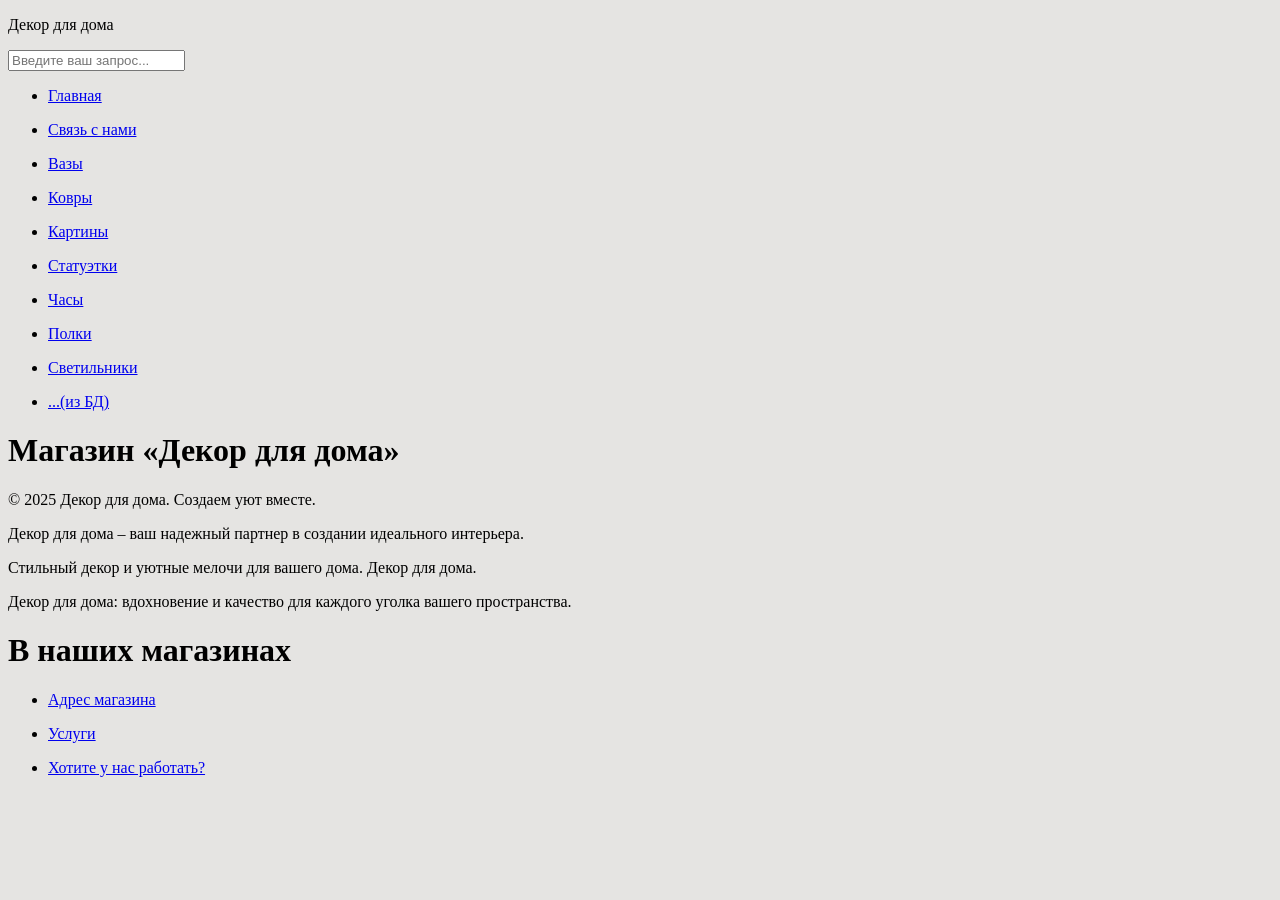
==== index.html @ 3ed873a5 "Start" ====
<!DOCTYPE html>
<html lang="en">
<head>
    <meta charset="UTF-8">
    <meta name="viewport" content="width=device-width, initial-scale=1.0">
    <title>Главная</title>
    <link rel="stylesheet" href="css/style.css">
</head>

<body style="background-color: #e5e4e2">
    <div class="header">
        <div class="log">
            <p>Декор для дома</p>
        </div> <!--log-->

        <div class="search">
            <input type="search_text" name="search_tovar" id="search" placeholder="Введите ваш запрос...">

        </div> <!-- search_text -->
        <div class="menu">
            <ul class="menu_name">
            <li><a href="index.html">
                <p>Главная</p>
            </a></li>

            <li><a href="connection.html">
                <p>Связь с нами</p>
            </a></li>
            
        </div>

    </div> <!-- header -->

    <div class="catalog">
        <ul class="catalog_menu">
            <li><a href="#">
                <p>Вазы</p>
            </a></li>

            <li><a href="#">
                <p>Ковры</p>
            </a></li>

            <li><a href="#">
                <p>Картины</p>
            </a></li>

            <li><a href="#">
                <p>Статуэтки</p>
            </a></li>

            <li><a href="#">
                <p>Часы</p>
            </a></li>

            <li><a href="#">
                <p>Полки</p>
            </a></li>

            <li><a href="#">
                <p>Светильники</p>
            </a></li>

            <li><a href="#">
                <p>...(из БД)</p>
            </a></li>
        </ul>

        </div> <!--catalog-->

        <div class="content">
            <div class="cards">
                
                <div class="card">
                    <!-- Карточка для товара -->
                </div>

                <div class="card">
                    <!-- Карточка для товара -->
                </div>

                <div class="card">
                    <!-- Карточка для товара -->
                </div>

                <div class="card">
                    <!-- Карточка для товара -->
                </div>

                <div class="card">
                    <!-- Карточка для товара -->
                </div>

             </div> <!-- cards -->

        </div> <!-- content -->

        <div class="footer">
             <div class="block_1">
                <h1>Магазин «Декор для дома»</h1>
                <p>© 2025 Декор для дома. Создаем уют вместе.</p>
                <p>Декор для дома – ваш надежный партнер в создании идеального интерьера.</p>
                <p>Стильный декор и уютные мелочи для вашего дома. Декор для дома.</p>
                <p>Декор для дома: вдохновение и качество для каждого уголка вашего пространства.</p>   
             </div> <!-- block_1 -->

             <div class="block_2">
                <h1>В наших магазинах</h1>

                <ul class="info">
                    <li><a href="https://yandex.ru/maps/47/nizhny-novgorod/house/prospekt_gagarina_91/YEoYfwFgTkcHQFtsfX51cHpgYA==/?ll=43.960721%2C56.241634&z=16">
                        <p>Адрес магазина</p>
                    </a></li>
    
                    <li><a href="#">
                        <p>Услуги</p>
                    </a></li>

                    <li><a href="#">
                        <p>Хотите у нас работать?</p> <!-- Требование к работе и оставить заяву на рассмотрение-->
                    </a></li>
                </ul> <!--- info --->
                
             </div> <!-- block_2 -->

        </div> <!-- footer -->
    <script src="js/script.js"></script>
</body>
</html>
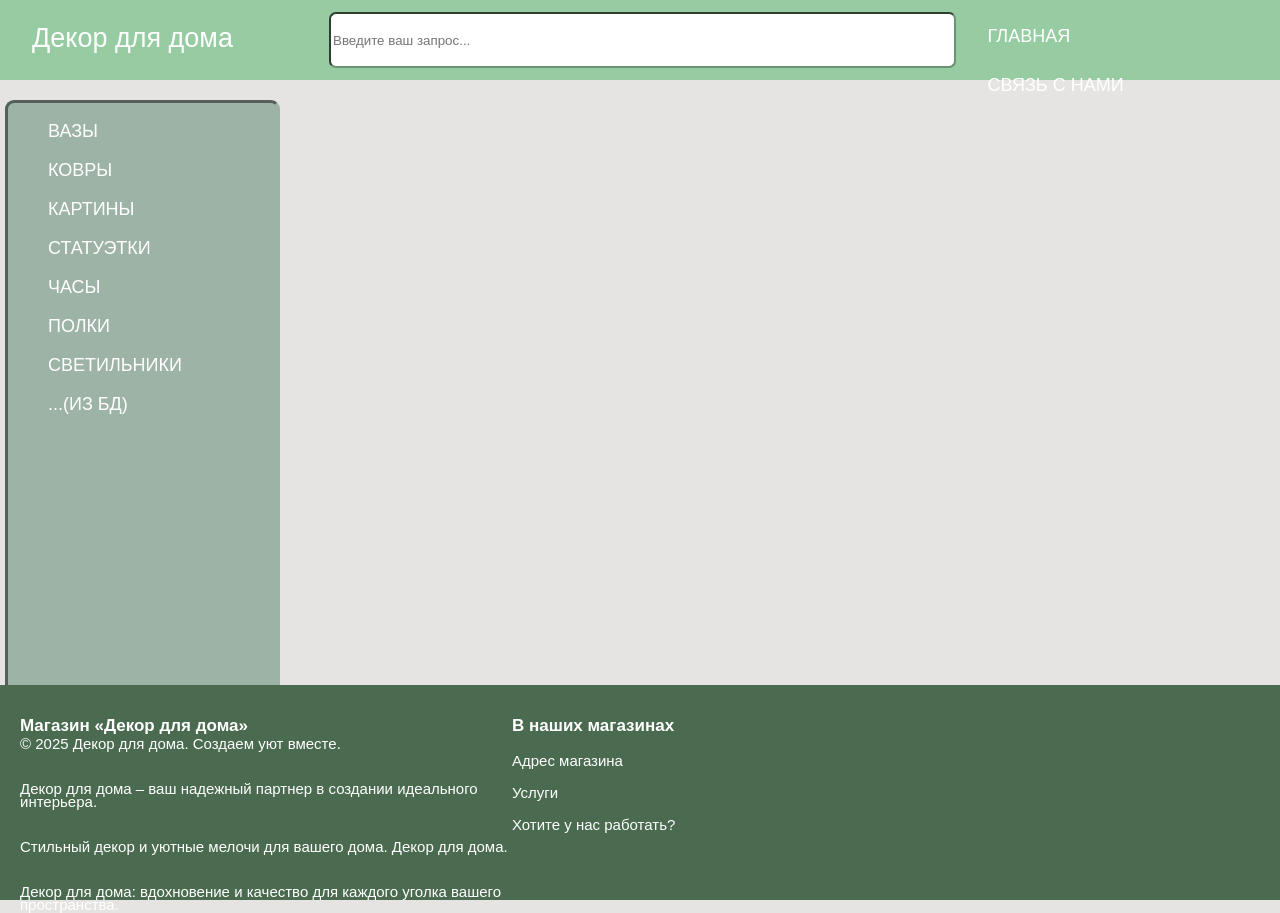
==== commit 0ef14e40: "Start" ====
--- a/index.html
+++ b/index.html
@@ -116,7 +116,7 @@
                         <p>Услуги</p>
                     </a></li>
 
-                    <li><a href="#">
+                    <li><a href="work.html">
                         <p>Хотите у нас работать?</p> <!-- Требование к работе и оставить заяву на рассмотрение-->
                     </a></li>
                 </ul> <!--- info --->
--- a/css/style.css
+++ b/css/style.css
@@ -0,0 +1,306 @@
+/* @font-face {
+  font-family: 'MTSans'; 
+  src: url('../fonts/MTSans-LightCondensed.ttf'); 
+  font-weight: normal;
+  font-style: normal;
+} */
+
+/*---HEADER---*/
+
+.header {
+    width: 100%;
+    height: 80px;
+    background-color: #97cca2;
+    position: fixed;
+    top: 0;
+    left: 0;
+    float: left;
+}
+
+/*---LOG---*/
+
+.log {
+    width: 14%;
+    height: 80px;
+    /* background-color: darkgrey; */
+    float: left;
+}
+
+.log p {
+    font-size: 27px;
+    color: white;
+    position: absolute;
+    left: 32px;
+    top: -4px;
+    font-family: Arial, Helvetica, sans-serif;
+}
+
+/*---SEARCH---*/
+
+.search {
+    width: 53%;
+    height: 80px;
+    float: left;
+}
+
+input[type="search_text"] {
+    width: 49%;
+    height: 56px;
+    border-color: #6c9274;
+    border-radius: 7px  ;
+    outline: none;
+    position: absolute;
+    left: 329px;
+    top: 12px;
+    box-sizing: border-box;
+    float: left;
+}
+
+/*---MENU---*/
+
+.menu {
+    float: left;
+    width: 33%;
+    height: 80px;
+}
+
+.menu_name {
+     list-style: none;
+}
+
+.menu_name li {
+	float: left;
+    margin-left: 99px;
+    margin-top: -8px;
+}
+
+.menu_name li a {
+    text-decoration: none;
+    
+}
+
+.menu_name li a p{
+    font-family: Arial, Helvetica, sans-serif;
+    font-size: 18px;
+    text-transform: uppercase;
+    color: white
+}
+
+/*---CATALOG---*/
+
+.catalog {
+    width: 21%;
+    height: 74%;
+    float: left;
+    background-color:  #9DB3A6;
+    position: absolute;
+    top: 100px;
+    left: 5px;
+    border-radius: 9px;
+    border-style: inset;
+    border-color: #9DB3A6; 
+}
+
+
+.catalog_menu li a {
+    text-decoration: none;
+}
+
+.catalog_menu li a p{
+    font-family: Arial, Helvetica, sans-serif;
+    font-size: 18px;
+    text-transform: uppercase;
+color: white
+
+}
+
+.catalog_menu{
+    list-style-type: none;
+}
+
+/*---CONTENT---*/
+
+.content{
+    position: absolute;
+    width: 79%;
+    height: 400px;
+    float: left;
+}
+
+/*---CARDS---*/
+
+.card{
+    display: flex;
+    background-color: #4a6b50;
+}
+
+/*---FOOTER---*/
+
+.footer {
+  position: absolute;
+  bottom: 0;
+  left: 0;
+  right: 0;
+  background-color: #4a6b50;
+  color: white;
+  width: 100%;
+  height: 175px;
+  z-index: 10;
+  padding: 20px 0
+}
+
+.block_1{
+    width: 40%;
+    float: left;
+    height: 150px;
+}
+
+.block_2{
+    width: 60%;
+    float: left;
+    height: 150px;
+}
+
+.block_1 h1{
+    position: absolute;
+    font-size: 17px;
+    left: 20px;
+    font-family: Arial, Helvetica, sans-serif;
+}
+
+.block_1 p {
+    /* margin-top: -26px; */
+    /* top: 10px; */
+    font-family: Arial, Helvetica, sans-serif;
+    font-size: 15px;
+    padding-top: 17px;
+    padding-left: 20px;
+    line-height: 13px; /*Интервал между текстом*/
+}
+
+.block_2 h1{
+    font-size: 17px;
+    font-family: Arial, Helvetica, sans-serif;
+}
+
+.info {
+    list-style: none;
+    margin-left: -40px;
+}
+
+.info li a {
+    text-decoration: none;
+}
+
+.info li a p{
+    font-family: Arial, Helvetica, sans-serif;
+    font-size: 15px;
+    color: white;
+}
+
+
+@media (min-width: 1400px) and (max-width: 1500px) {
+    .menu_name li {
+        float: left;
+        margin-left: 99px;
+        margin-top: -8px;
+    }
+}
+
+@media (min-width: 1200px) and (max-width: 1400px) {
+    .menu_name li {
+        float: left;
+        margin-left: 90px;
+        margin-top: -8px;
+    }
+}
+
+/*---CONNECTION.HTML---*/
+
+.cont_name{
+    position: absolute;
+    top: 63px;
+    float: left;
+}
+
+.cont_name h1{
+    font-family: Arial, Helvetica, sans-serif;
+}
+
+.contact {
+    width: 560px;
+    height: 440px;
+    background-color: white;
+    position: absolute;
+    border-radius: 9px;
+    top: 139px;
+    float: left;
+    border-style: inset;
+    border-color: #9DB3A6;
+    
+}
+
+.contact p{
+    font-family: Arial, Helvetica, sans-serif;
+    font-size: 18px;
+    /* position: absolute; */
+    /* left: 20px; */
+    /* margin-top: 5px; */
+    margin: 10px;
+
+}
+
+.contact h1{
+    font-family: Arial, Helvetica, sans-serif;
+    font-size: 20px;
+    margin: 10px; 
+}
+
+
+/*---WORK.HTML---*/
+
+.form_text{
+    margin-top: 110px;
+    margin-left: 800px;
+    font-family: Arial, Helvetica, sans-serif;
+    font-size: 25px;
+    text-transform: uppercase;
+}
+
+.forms {
+    width: 650px;
+    height: 450px;
+    margin-top: 7px;
+    margin-left: 600px;
+    border: 3px solid #6c9274;
+    border-radius: 8px;
+    display: flex;
+    flex-direction: column;
+}
+
+input[type="text"] {
+    width: 400px;
+    height: 30px ;
+    margin-left: 130px;
+    border-radius: 8px;
+    margin-top: 20px;
+}
+
+button[type="submit"] {
+    width: 400px;
+    height: 40px ;
+    margin-left: 130px;
+    border-radius: 8px;
+    margin-top: 15px;
+    transition: 0.5s;
+}
+
+button[type="submit"]:hover {
+    width: 400px;
+    height: 40px ;
+    margin-left: 130px;
+    border-radius: 8px;
+    margin-top: 20px;
+    transform: scale(1.05);
+    border: 2px solid #6c9274;
+}
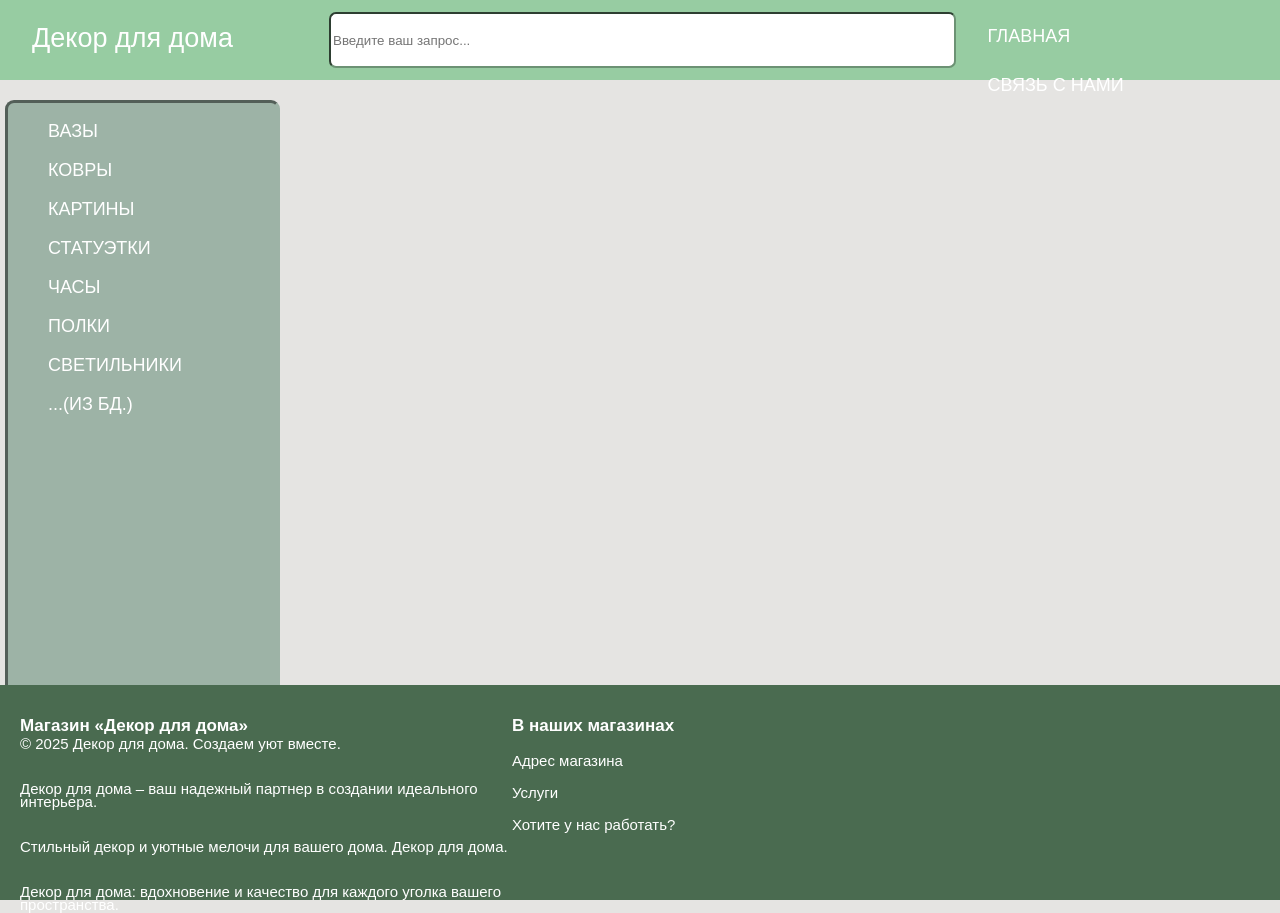
==== commit f5adc932: "Start" ====
--- a/index.html
+++ b/index.html
@@ -62,7 +62,7 @@
             </a></li>
 
             <li><a href="#">
-                <p>...(из БД)</p>
+                <p>...(из БД.)</p>
             </a></li>
         </ul>
 
--- a/css/style.css
+++ b/css/style.css
@@ -15,6 +15,7 @@
     top: 0;
     left: 0;
     float: left;
+    z-index: 10; 
 }
 
 /*---LOG---*/
@@ -304,3 +305,25 @@
     transform: scale(1.05);
     border: 2px solid #6c9274;
 }
+
+/*Проверка данных*/
+#status {
+    margin-top: 15px;
+    padding: 10px;
+    border-radius: 5px;
+    color: white;
+    font-weight: bold;
+}
+
+#status.success {
+    background-color: #28a745; 
+}
+
+
+#status.error {
+    background-color: #dc3545; 
+}
+
+.hidden {
+    display: none;
+}
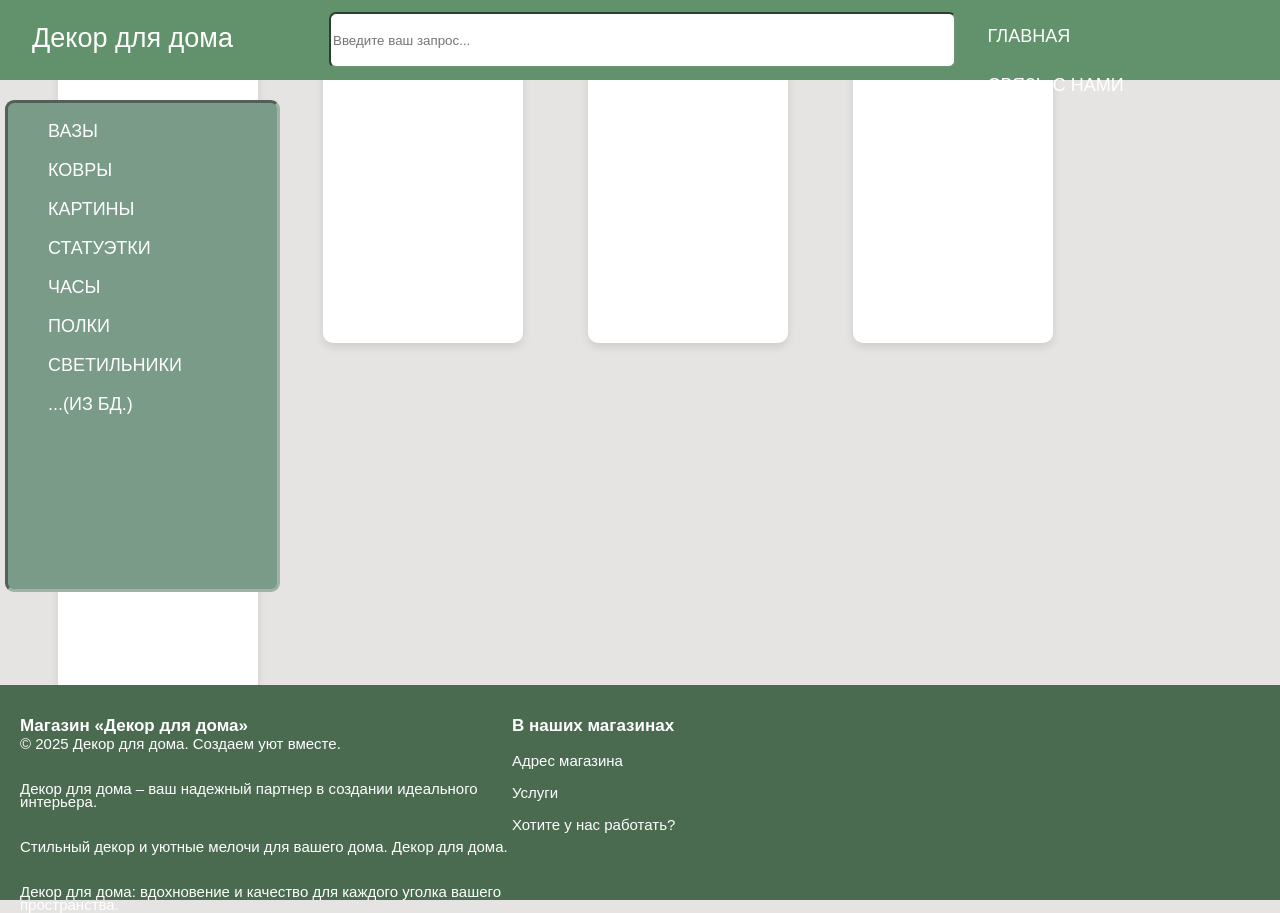
==== commit 7f71b7b5: "Finish" ====
--- a/index.html
+++ b/index.html
@@ -68,9 +68,7 @@
 
         </div> <!--catalog-->
 
-        <div class="content">
-            <div class="cards">
-                
+        
                 <div class="card">
                     <!-- Карточка для товара -->
                 </div>
@@ -91,9 +89,7 @@
                     <!-- Карточка для товара -->
                 </div>
 
-             </div> <!-- cards -->
 
-        </div> <!-- content -->
 
         <div class="footer">
              <div class="block_1">
@@ -112,7 +108,7 @@
                         <p>Адрес магазина</p>
                     </a></li>
     
-                    <li><a href="#">
+                    <li><a href="services.html">
                         <p>Услуги</p>
                     </a></li>
 
--- a/css/style.css
+++ b/css/style.css
@@ -10,7 +10,7 @@
 .header {
     width: 100%;
     height: 80px;
-    background-color: #97cca2;
+    background-color: #62926c;
     position: fixed;
     top: 0;
     left: 0;
@@ -91,9 +91,9 @@
 
 .catalog {
     width: 21%;
-    height: 74%;
-    float: left;
-    background-color:  #9DB3A6;
+    height: 54%;
+    float: left;
+    background-color:  #799b87;
     position: absolute;
     top: 100px;
     left: 5px;
@@ -121,18 +121,31 @@
 
 /*---CONTENT---*/
 
-.content{
+.content {
     position: absolute;
     width: 79%;
     height: 400px;
     float: left;
+    left: 500px;
+    top: 100px;
 }
 
 /*---CARDS---*/
 
-.card{
+.card {
+    width: 200px;
+    height: 320px;
+    background-color: #ffffff;
+    border-radius: 10px;
+    box-shadow: 0 4px 8px rgba(0,0,0,0.1);
+    margin: 15px;
     display: flex;
-    background-color: #4a6b50;
+    flex-direction: column;
+    align-items: center;
+    padding: 15px;
+    float: left;
+    box-sizing: border-box;
+    margin-left: 50px;
 }
 
 /*---FOOTER---*/
@@ -146,7 +159,6 @@
   color: white;
   width: 100%;
   height: 175px;
-  z-index: 10;
   padding: 20px 0
 }
 
@@ -306,24 +318,14 @@
     border: 2px solid #6c9274;
 }
 
-/*Проверка данных*/
-#status {
-    margin-top: 15px;
-    padding: 10px;
-    border-radius: 5px;
-    color: white;
-    font-weight: bold;
-}
-
-#status.success {
-    background-color: #28a745; 
-}
-
-
-#status.error {
-    background-color: #dc3545; 
-}
-
-.hidden {
-    display: none;
-}
+
+/*---SERVICES.HTML---*/
+
+.zagolov_1 {
+    position: absolute;
+    width: 300px;
+    height: 100px;
+    float: left;
+    left: 20px;
+    top: 80px;
+}
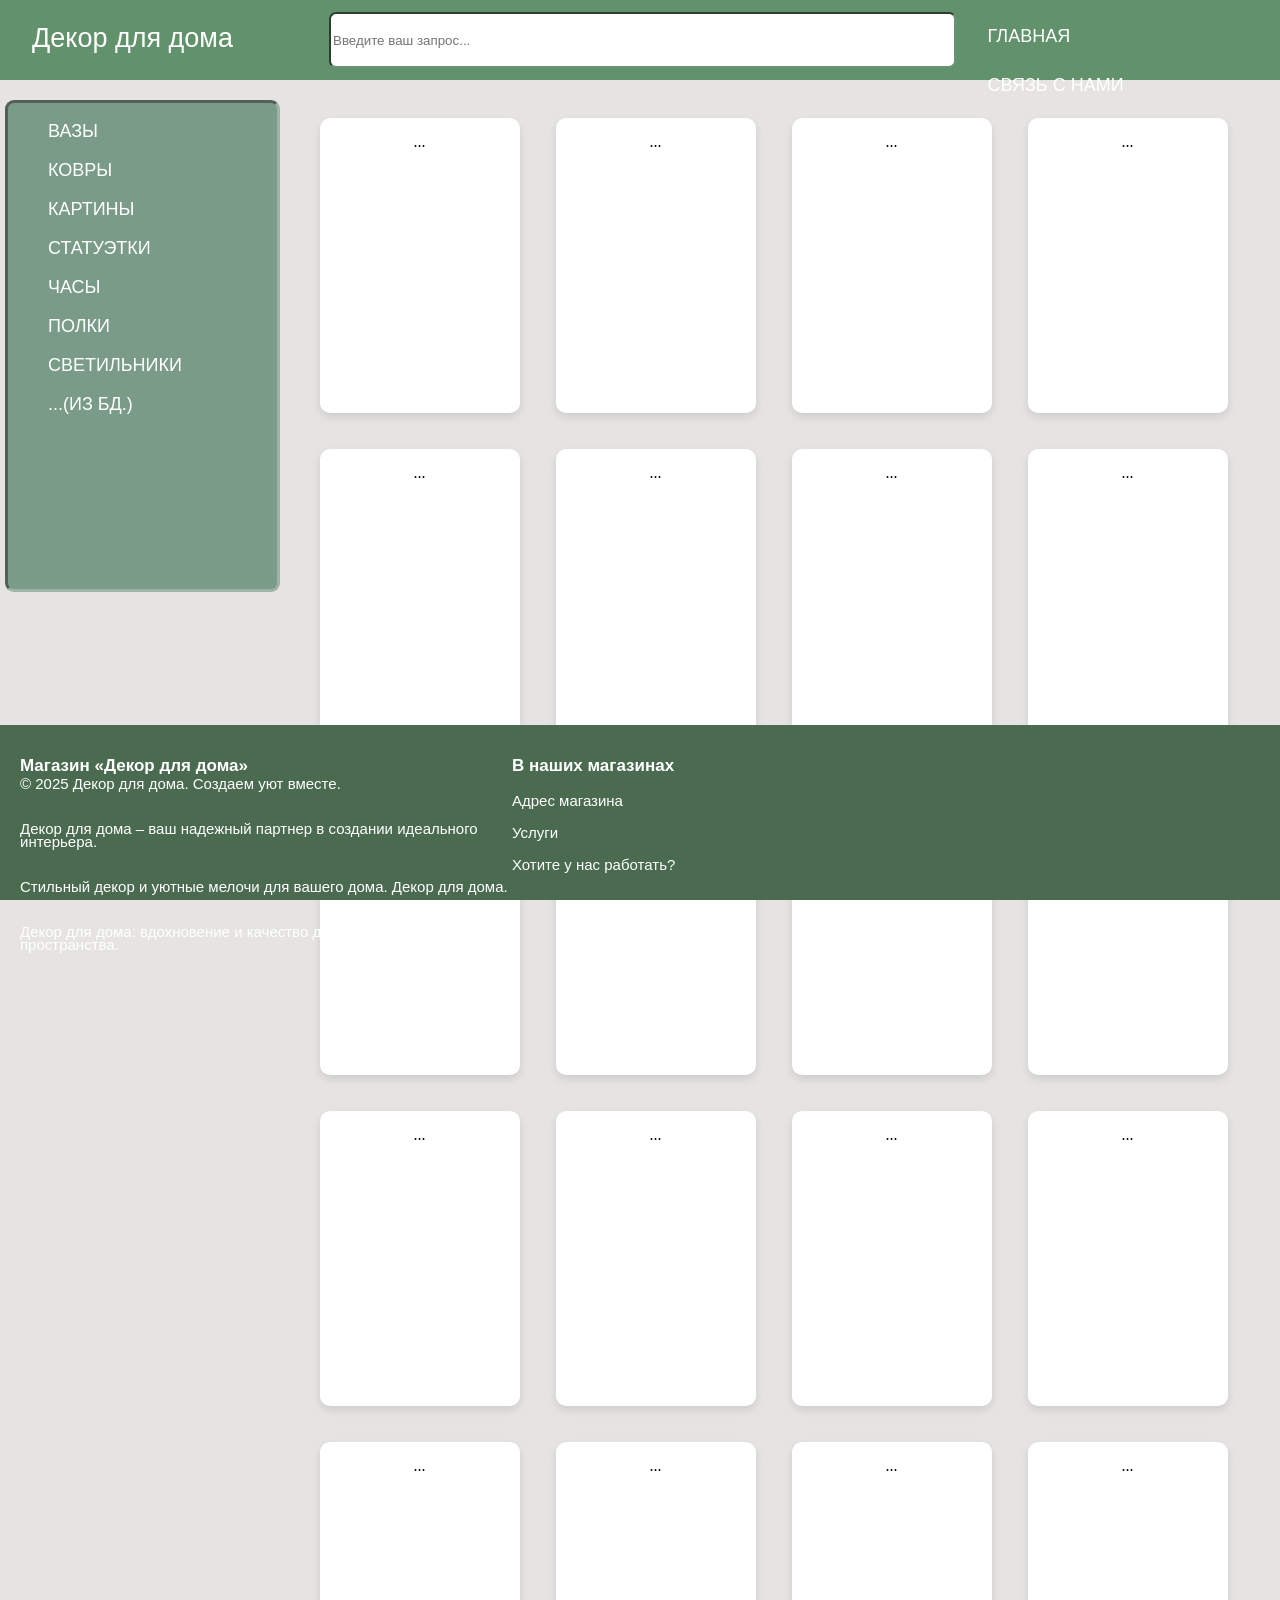
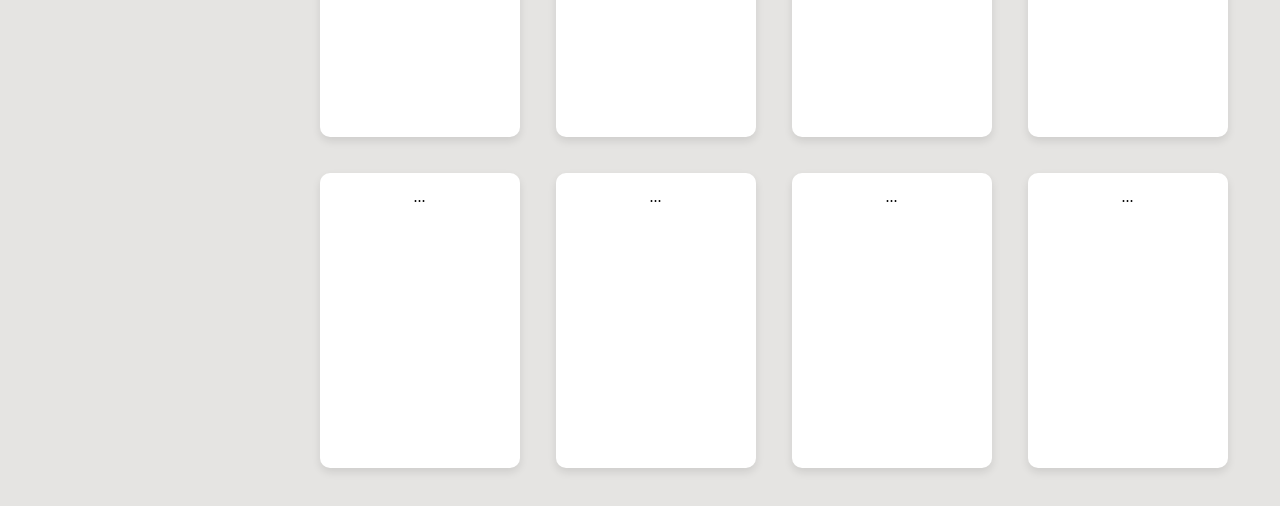
==== commit 50700852: "Создание карточек" ====
--- a/index.html
+++ b/index.html
@@ -69,25 +69,32 @@
         </div> <!--catalog-->
 
         
-                <div class="card">
-                    <!-- Карточка для товара -->
-                </div>
-
-                <div class="card">
-                    <!-- Карточка для товара -->
-                </div>
-
-                <div class="card">
-                    <!-- Карточка для товара -->
-                </div>
-
-                <div class="card">
-                    <!-- Карточка для товара -->
-                </div>
-
-                <div class="card">
-                    <!-- Карточка для товара -->
-                </div>
+        <div class="cards">
+            <div class="card">...</div>
+            <div class="card">...</div>
+            <div class="card">...</div>
+            <div class="card">...</div>
+            <div class="card">...</div>
+            <div class="card">...</div>
+            <div class="card">...</div>
+            <div class="card">...</div>
+            <div class="card">...</div>
+            <div class="card">...</div>
+            <div class="card">...</div>
+            <div class="card">...</div>
+            <div class="card">...</div>
+            <div class="card">...</div>
+            <div class="card">...</div>
+            <div class="card">...</div>
+            <div class="card">...</div>
+            <div class="card">...</div>
+            <div class="card">...</div>
+            <div class="card">...</div>
+            <div class="card">...</div>
+            <div class="card">...</div>
+            <div class="card">...</div>
+            <div class="card">...</div>
+        </div>
 
 
 
--- a/css/style.css
+++ b/css/style.css
@@ -4,6 +4,8 @@
   font-weight: normal;
   font-style: normal;
 } */
+
+
 
 /*---HEADER---*/
 
@@ -132,34 +134,45 @@
 
 /*---CARDS---*/
 
+.cards {
+    position: absolute;
+    width: 79%; 
+    height: auto;
+    left: 22%; 
+    top: 100px; 
+    padding: 20px;
+    box-sizing: border-box;
+    overflow: hidden; /* чтобы карточки не выходили за пределы */
+    margin-top: -20px;
+}
+
 .card {
     width: 200px;
-    height: 320px;
+    height: 295px;
     background-color: #ffffff;
     border-radius: 10px;
     box-shadow: 0 4px 8px rgba(0,0,0,0.1);
-    margin: 15px;
+    margin: 18px;
     display: flex;
     flex-direction: column;
     align-items: center;
     padding: 15px;
-    float: left;
+    float: left; 
     box-sizing: border-box;
-    margin-left: 50px;
-}
-
+    
+}
 /*---FOOTER---*/
 
 .footer {
-  position: absolute;
-  bottom: 0;
-  left: 0;
-  right: 0;
-  background-color: #4a6b50;
-  color: white;
-  width: 100%;
-  height: 175px;
-  padding: 20px 0
+    position: fixed;
+    bottom: 0;
+    left: 0;
+    width: 100%;
+    height: 175px;
+    background-color: #4a6b50;
+    color: white;
+    padding: 20px 0;
+    box-sizing: border-box; /* Чтобы padding не увеличивал высоту */
 }
 
 .block_1{
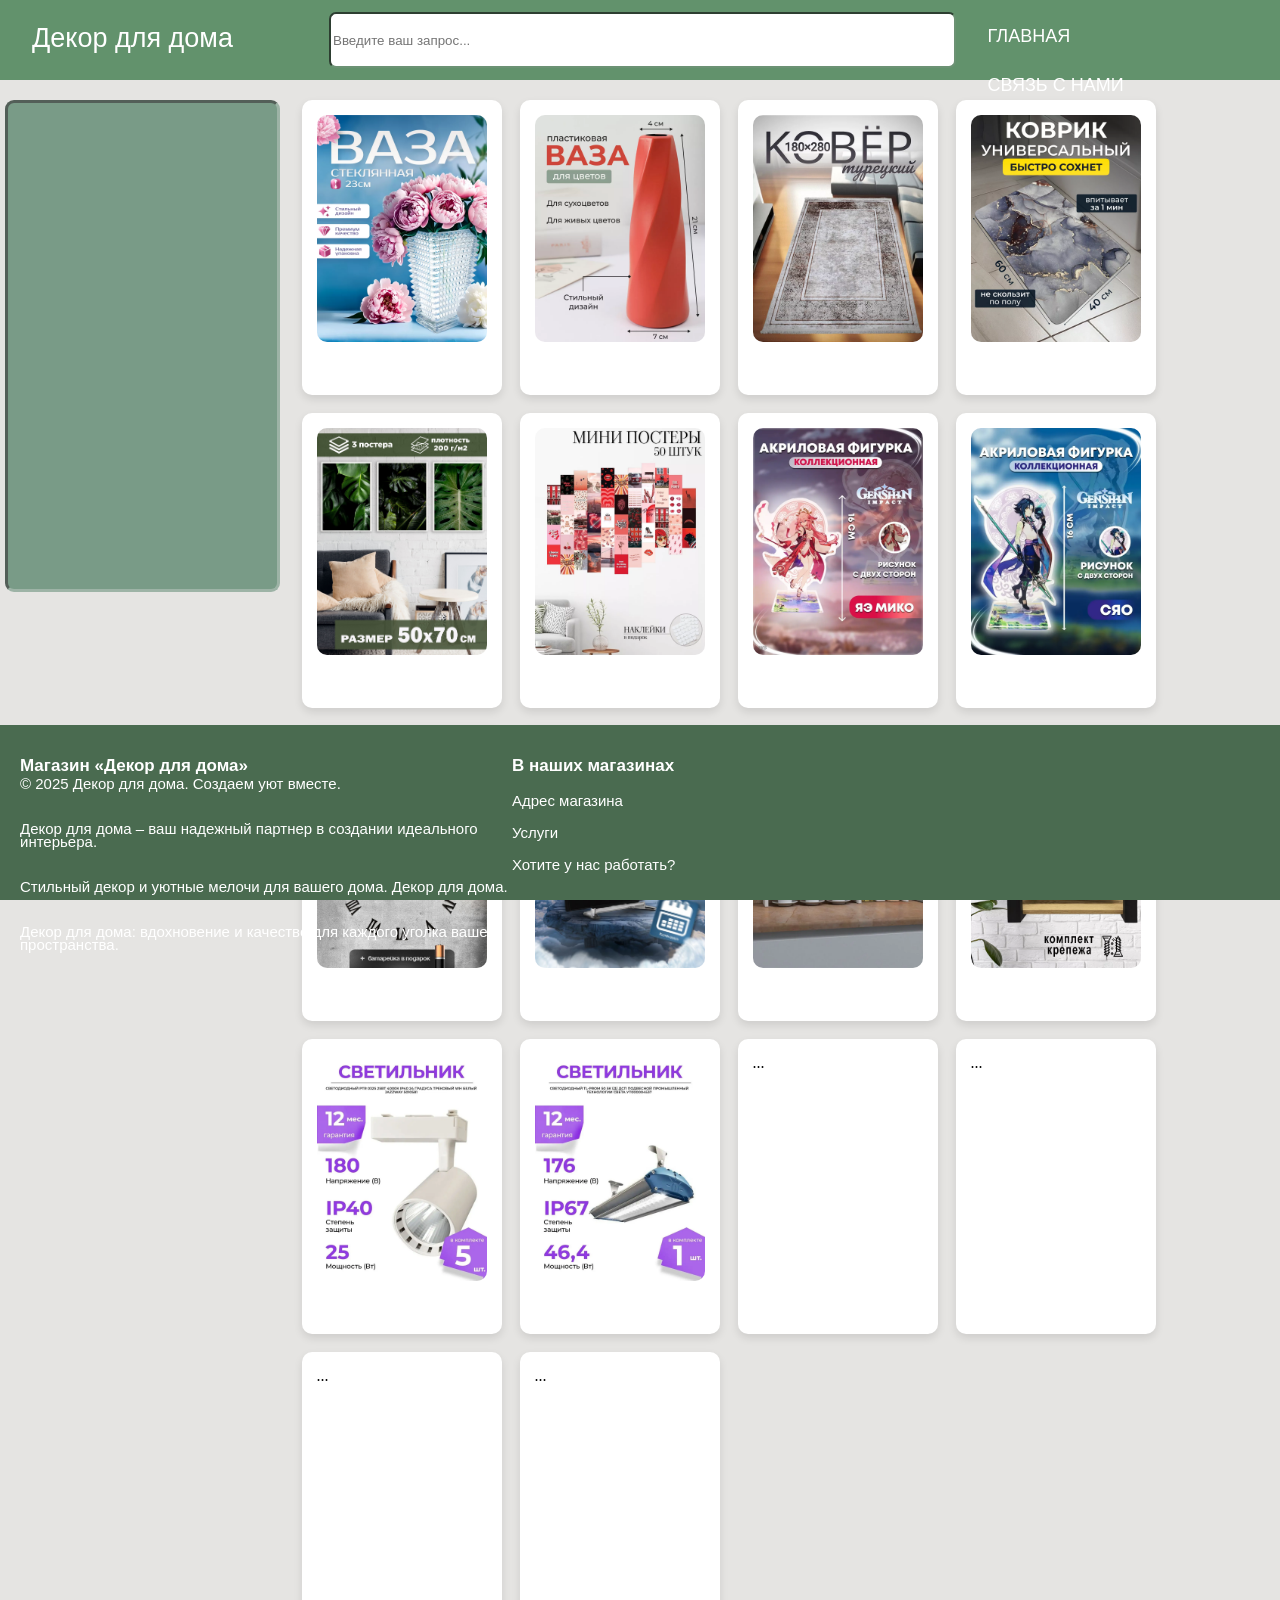
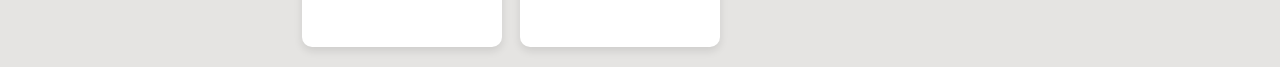
==== commit 7b413a45: "Карточки. Получение данных из БД" ====
--- a/index.html
+++ b/index.html
@@ -1,9 +1,11 @@
 <!DOCTYPE html>
 <html lang="en">
+
 <head>
     <meta charset="UTF-8">
     <meta name="viewport" content="width=device-width, initial-scale=1.0">
     <title>Главная</title>
+    <link rel="icon" href="img/ikonka.png" type="image/png">
     <link rel="stylesheet" href="css/style.css">
 </head>
 
@@ -19,114 +21,109 @@
         </div> <!-- search_text -->
         <div class="menu">
             <ul class="menu_name">
-            <li><a href="index.html">
-                <p>Главная</p>
-            </a></li>
+                <li><a href="index.html">
+                        <p>Главная</p>
+                    </a></li>
 
-            <li><a href="connection.html">
-                <p>Связь с нами</p>
-            </a></li>
-            
+                <li><a href="connection.html">
+                        <p>Связь с нами</p>
+                    </a></li>
+
         </div>
 
     </div> <!-- header -->
 
     <div class="catalog">
         <ul class="catalog_menu">
-            <li><a href="#">
-                <p>Вазы</p>
-            </a></li>
-
-            <li><a href="#">
-                <p>Ковры</p>
-            </a></li>
-
-            <li><a href="#">
-                <p>Картины</p>
-            </a></li>
-
-            <li><a href="#">
-                <p>Статуэтки</p>
-            </a></li>
-
-            <li><a href="#">
-                <p>Часы</p>
-            </a></li>
-
-            <li><a href="#">
-                <p>Полки</p>
-            </a></li>
-
-            <li><a href="#">
-                <p>Светильники</p>
-            </a></li>
-
-            <li><a href="#">
-                <p>...(из БД.)</p>
-            </a></li>
+        
         </ul>
 
-        </div> <!--catalog-->
+    </div> <!--catalog-->
 
-        
-        <div class="cards">
-            <div class="card">...</div>
-            <div class="card">...</div>
-            <div class="card">...</div>
-            <div class="card">...</div>
-            <div class="card">...</div>
-            <div class="card">...</div>
-            <div class="card">...</div>
-            <div class="card">...</div>
-            <div class="card">...</div>
-            <div class="card">...</div>
-            <div class="card">...</div>
-            <div class="card">...</div>
-            <div class="card">...</div>
-            <div class="card">...</div>
-            <div class="card">...</div>
-            <div class="card">...</div>
-            <div class="card">...</div>
-            <div class="card">...</div>
-            <div class="card">...</div>
-            <div class="card">...</div>
-            <div class="card">...</div>
-            <div class="card">...</div>
-            <div class="card">...</div>
-            <div class="card">...</div>
+
+    <div class="cards">
+        <div class="card">
+            <img src="img/vaza_stekl.png" alt="Стеклянная ваза" srcset="">
         </div>
+
+        <div class="card">
+            <img src="img/plastic_vaza.png" alt="Пластиковая ваза" srcset="">
+        </div>
+        <div class="card">
+            <img src="img/kover_tyr.png" alt="Турецкий ковер" srcset="">
+        </div>
+        <div class="card">
+            <img src="img/kover_bath.png" alt="" srcset="">
+        </div>
+        <div class="card">
+            <img src="img/poster_rast.jpg" alt="" srcset="">
+        </div>
+        <div class="card">
+            <img src="img/poster_red.png" alt="" srcset="">
+        </div>
+        <div class="card">
+            <img src="img/figur_genshin.png" alt="" srcset="">
+        </div>
+        <div class="card">
+            <img src="img/figur_xiao.png" alt="" srcset="">
+        </div>
+        <div class="card">
+            <img src="img/clock_1.png" alt="" srcset="">
+        </div>
+        <div class="card">
+            <img src="img/clock_2.png" alt="" srcset="">
+        </div>
+        <div class="card">
+            <img src="img/polk_1.png" alt="" srcset="">
+        </div>
+        <div class="card">
+            <img src="img/polk_2.png" alt="" srcset="">
+        </div>
+        <div class="card">
+            <img src="img/swet.png" alt="" srcset="">
+        </div>
+        <div class="card">
+            <img src="img/swet_2.png" alt="" srcset="">
+        </div>
+        <div class="card">...</div>
+        <div class="card">...</div>
+        <div class="card">...</div>
+        <div class="card">...</div>
+    </div>
 
 
 
-        <div class="footer">
-             <div class="block_1">
-                <h1>Магазин «Декор для дома»</h1>
-                <p>© 2025 Декор для дома. Создаем уют вместе.</p>
-                <p>Декор для дома – ваш надежный партнер в создании идеального интерьера.</p>
-                <p>Стильный декор и уютные мелочи для вашего дома. Декор для дома.</p>
-                <p>Декор для дома: вдохновение и качество для каждого уголка вашего пространства.</p>   
-             </div> <!-- block_1 -->
+    <div class="footer">
+        <div class="block_1">
+            <h1>Магазин «Декор для дома»</h1>
+            <p>© 2025 Декор для дома. Создаем уют вместе.</p>
+            <p>Декор для дома – ваш надежный партнер в создании идеального интерьера.</p>
+            <p>Стильный декор и уютные мелочи для вашего дома. Декор для дома.</p>
+            <p>Декор для дома: вдохновение и качество для каждого уголка вашего пространства.</p>
+        </div> <!-- block_1 -->
 
-             <div class="block_2">
-                <h1>В наших магазинах</h1>
+        <div class="block_2">
+            <h1>В наших магазинах</h1>
 
-                <ul class="info">
-                    <li><a href="https://yandex.ru/maps/47/nizhny-novgorod/house/prospekt_gagarina_91/YEoYfwFgTkcHQFtsfX51cHpgYA==/?ll=43.960721%2C56.241634&z=16">
+            <ul class="info">
+                <li><a
+                        href="https://yandex.ru/maps/47/nizhny-novgorod/house/prospekt_gagarina_91/YEoYfwFgTkcHQFtsfX51cHpgYA==/?ll=43.960721%2C56.241634&z=16">
                         <p>Адрес магазина</p>
                     </a></li>
-    
-                    <li><a href="services.html">
+
+                <li><a href="services.html">
                         <p>Услуги</p>
                     </a></li>
 
-                    <li><a href="work.html">
+                <li><a href="work.html">
                         <p>Хотите у нас работать?</p> <!-- Требование к работе и оставить заяву на рассмотрение-->
                     </a></li>
-                </ul> <!--- info --->
-                
-             </div> <!-- block_2 -->
+            </ul> <!--- info --->
 
-        </div> <!-- footer -->
+        </div> <!-- block_2 -->
+
+    </div> <!-- footer -->
     <script src="js/script.js"></script>
 </body>
-</html>
+
+</html>
--- a/css/style.css
+++ b/css/style.css
@@ -134,16 +134,18 @@
 
 /*---CARDS---*/
 
+/*---CARDS---*/
 .cards {
     position: absolute;
     width: 79%; 
-    height: auto;
     left: 22%; 
     top: 100px; 
     padding: 20px;
     box-sizing: border-box;
-    overflow: hidden; /* чтобы карточки не выходили за пределы */
     margin-top: -20px;
+    display: flex; 
+    flex-wrap: wrap; /* Разрешаем перенос на новую строку */
+    gap: 18px; /* Задаем отступы между карточками */
 }
 
 .card {
@@ -152,15 +154,19 @@
     background-color: #ffffff;
     border-radius: 10px;
     box-shadow: 0 4px 8px rgba(0,0,0,0.1);
-    margin: 18px;
-    display: flex;
-    flex-direction: column;
-    align-items: center;
     padding: 15px;
-    float: left; 
     box-sizing: border-box;
-    
-}
+}
+
+.card img {
+    left: auto;
+    top: auto;
+    width: 100%;
+    height: auto;
+    display: block; 
+    border-radius: 10px;
+}
+
 /*---FOOTER---*/
 
 .footer {
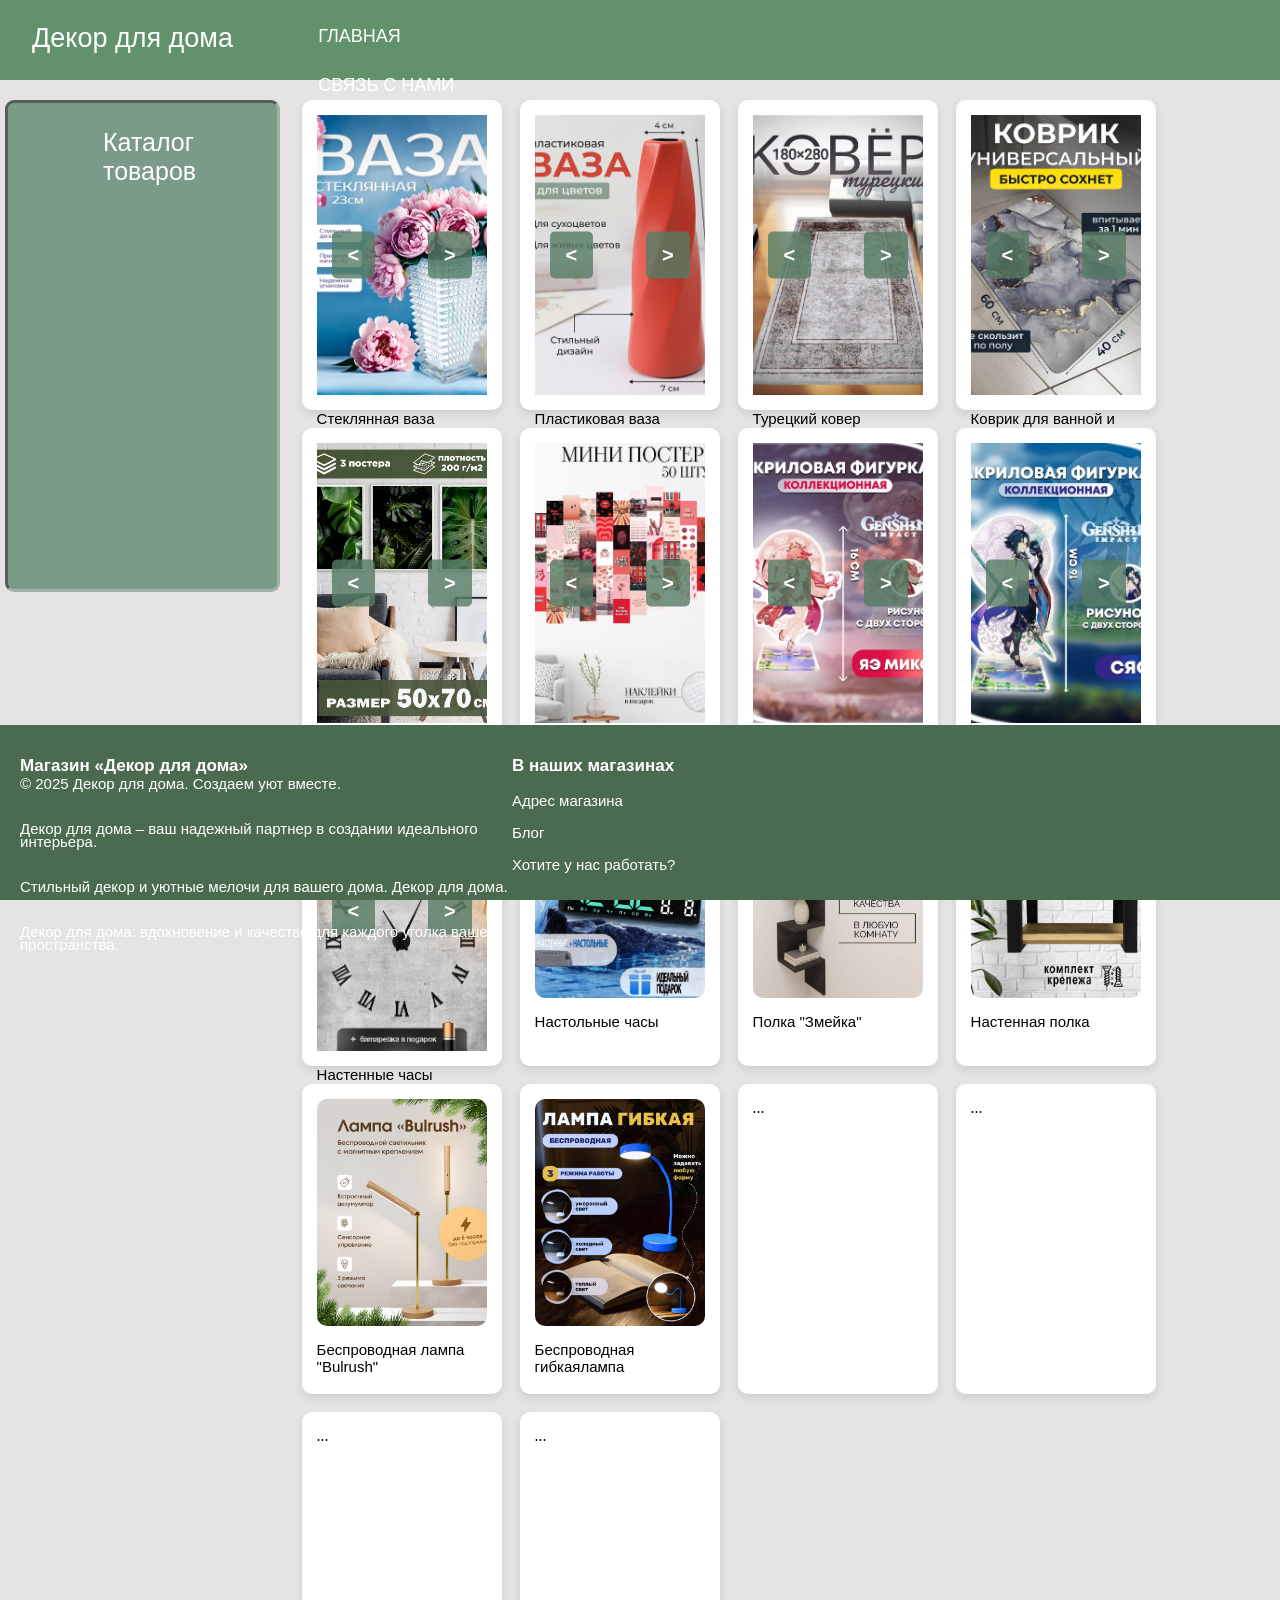
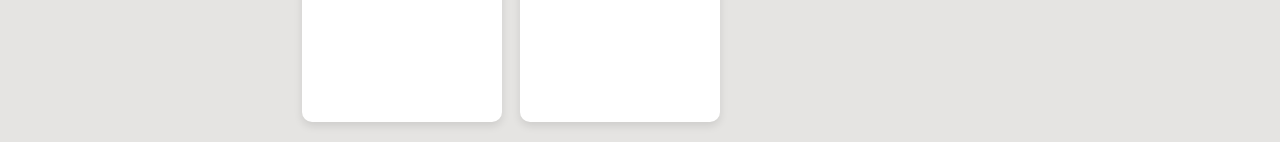
==== commit cf60698f: "Вывод товар по каталогу, адаптация, слайдер" ====
--- a/index.html
+++ b/index.html
@@ -15,10 +15,6 @@
             <p>Декор для дома</p>
         </div> <!--log-->
 
-        <div class="search">
-            <input type="search_text" name="search_tovar" id="search" placeholder="Введите ваш запрос...">
-
-        </div> <!-- search_text -->
         <div class="menu">
             <ul class="menu_name">
                 <li><a href="index.html">
@@ -28,12 +24,12 @@
                 <li><a href="connection.html">
                         <p>Связь с нами</p>
                     </a></li>
-
         </div>
 
     </div> <!-- header -->
 
     <div class="catalog">
+        <p>Каталог товаров</p>
         <ul class="catalog_menu">
         
         </ul>
@@ -43,47 +39,137 @@
 
     <div class="cards">
         <div class="card">
-            <img src="img/vaza_stekl.png" alt="Стеклянная ваза" srcset="">
-        </div>
-
-        <div class="card">
-            <img src="img/plastic_vaza.png" alt="Пластиковая ваза" srcset="">
-        </div>
-        <div class="card">
-            <img src="img/kover_tyr.png" alt="Турецкий ковер" srcset="">
-        </div>
-        <div class="card">
-            <img src="img/kover_bath.png" alt="" srcset="">
-        </div>
-        <div class="card">
-            <img src="img/poster_rast.jpg" alt="" srcset="">
-        </div>
-        <div class="card">
-            <img src="img/poster_red.png" alt="" srcset="">
-        </div>
-        <div class="card">
-            <img src="img/figur_genshin.png" alt="" srcset="">
-        </div>
-        <div class="card">
-            <img src="img/figur_xiao.png" alt="" srcset="">
-        </div>
-        <div class="card">
-            <img src="img/clock_1.png" alt="" srcset="">
-        </div>
-        <div class="card">
+    <div class="slider">
+        <div class="slides">
+            <div class="slide"><img src="img/vaza_stekl.png" alt="Пластиковая ваза"></div>
+            <div class="slide"><img src="img/vaza_stekl_2.png" alt=""></div>
+        </div>
+        <button class="prev"><</button>
+        <button class="next">></button>
+    </div>
+    <p>Стеклянная ваза</p>
+</div>
+
+        <div class="card">
+            <div class="slider">
+        <div class="slides">
+            <div class="slide"><img src="img/plastic_vaza.png" alt="Пластиковая ваза"></div>
+            <div class="slide"><img src="img/plastic_vaza_1.png" alt=""></div>
+        </div>
+        <button class="prev"><</button>
+        <button class="next">></button>
+    </div>
+    <p>Пластиковая ваза</p>
+</div>
+
+        <div class="card">
+            <div class="slider">
+        <div class="slides">
+            <div class="slide"><img src="img/kover_tyr.png" alt=""></div>
+            <div class="slide"><img src="img/kover_tyr_1.png" alt=""></div>
+        </div>
+        <button class="prev"><</button>
+        <button class="next">></button>
+    </div>
+    <p>Турецкий ковер</p>
+</div>
+
+        <div class="card">
+           <div class="slider">
+        <div class="slides">
+            <div class="slide"><img src="img/kover_bath.png" alt="Пластиковая ваза"></div>
+            <div class="slide"><img src="img/kover_bath_1.png" alt=""></div>
+        </div>
+        <button class="prev"><</button>
+        <button class="next">></button>
+    </div>
+    <p>Коврик для ванной и туалета</p>
+</div>
+
+        <div class="card">
+            <div class="slider">
+        <div class="slides">
+            <div class="slide"><img src="img/poster_rast.jpg" alt="Пластиковая ваза"></div>
+            <div class="slide"><img src="img/poster_rast_1.png" alt=""></div>
+        </div>
+        <button class="prev"><</button>
+        <button class="next">></button>
+    </div>
+    <p>Постеры природа</p>
+</div>
+
+        <div class="card">
+            <div class="slider">
+        <div class="slides">
+            <div class="slide"><img src="img/poster_red.png" alt="Пластиковая ваза"></div>
+            <div class="slide"><img src="img/poster_red_1.png" alt=""></div>
+        </div>
+        <button class="prev"><</button>
+        <button class="next">></button>
+    </div>
+    <p>Постеры RED</p>
+</div>
+
+        <div class="card">
+            <div class="slider">
+        <div class="slides">
+            <div class="slide"><img src="img/figur_genshin.png" alt="" srcset=""></div>
+            <div class="slide"><img src="img/figur_genshin_1.png" alt=""></div>
+        </div>
+        <button class="prev"><</button>
+        <button class="next">></button>
+    </div>
+            <p>Акриловая фигурка Genshin Яэ Мико</p>
+        </div>
+
+        <div class="card">
+            <div class="slider">
+        <div class="slides">
+            <div class="slide"><img src="img/figur_xiao.png" alt="" srcset=""></div>
+            <div class="slide"><img src="img/figur_xiao_1.png" alt=""></div>
+        </div>
+        <button class="prev"><</button>
+        <button class="next">></button>
+    </div>
+            <p>Акриловая фигурка Genshin Сяо</p>
+        </div>
+
+        <div class="card">
+            <div class="slider">
+        <div class="slides">
+            <div class="slide"><img src="img/clock_1.png" alt="" srcset=""></div>
+            <div class="slide"><img src="img/clock_1_1.png" alt=""></div>
+        </div>
+        <button class="prev"><</button>
+        <button class="next">></button>
+    </div>
+            <p>Настенные часы</p>
+        </div>
+
+        <div class="card">
+            
             <img src="img/clock_2.png" alt="" srcset="">
-        </div>
+            <p>Настольные часы</p>
+        </div>
+
         <div class="card">
             <img src="img/polk_1.png" alt="" srcset="">
-        </div>
+            <p>Полка "Змейка"</p>
+        </div>
+
         <div class="card">
             <img src="img/polk_2.png" alt="" srcset="">
-        </div>
+            <p>Настенная полка</p>
+        </div>
+
         <div class="card">
             <img src="img/swet.png" alt="" srcset="">
-        </div>
+            <p>Беспроводная лампа "Bulrush"</p>
+        </div>
+
         <div class="card">
             <img src="img/swet_2.png" alt="" srcset="">
+            <p>Беспроводная гибкаялампа</p>
         </div>
         <div class="card">...</div>
         <div class="card">...</div>
@@ -111,8 +197,8 @@
                         <p>Адрес магазина</p>
                     </a></li>
 
-                <li><a href="services.html">
-                        <p>Услуги</p>
+                <li><a href="blog.html">
+                        <p>Блог</p>
                     </a></li>
 
                 <li><a href="work.html">
--- a/css/style.css
+++ b/css/style.css
@@ -38,27 +38,6 @@
     font-family: Arial, Helvetica, sans-serif;
 }
 
-/*---SEARCH---*/
-
-.search {
-    width: 53%;
-    height: 80px;
-    float: left;
-}
-
-input[type="search_text"] {
-    width: 49%;
-    height: 56px;
-    border-color: #6c9274;
-    border-radius: 7px  ;
-    outline: none;
-    position: absolute;
-    left: 329px;
-    top: 12px;
-    box-sizing: border-box;
-    float: left;
-}
-
 /*---MENU---*/
 
 .menu {
@@ -104,6 +83,13 @@
     border-color: #9DB3A6; 
 }
 
+.catalog p{
+    font-family: Arial, Helvetica, sans-serif;
+    font-size: 25px;
+    color: white;
+    margin-left: 95px;
+}
+
 
 .catalog_menu li a {
     text-decoration: none;
@@ -113,13 +99,35 @@
     font-family: Arial, Helvetica, sans-serif;
     font-size: 18px;
     text-transform: uppercase;
-color: white
-
-}
-
-.catalog_menu{
-    list-style-type: none;
-}
+    color: white
+
+}
+
+.catalog_menu {
+    list-style-type: none; 
+    padding-left: 0;       
+    color: white;         
+    width: 100%;           
+    float: left;           
+    font-family: Arial, sans-serif; 
+}
+
+.catalog_menu li {
+    margin: 0;                 
+    padding: 10px 15px;      
+    border-bottom: 1px solid rgba(255,255,255,0.2); 
+    cursor: pointer;            /* Курсор руки */
+}
+.catalog_menu li:hover {
+    background-color: rgba(255,255,255,0.1); 
+}
+
+/* Оформление активных категорий */
+.catalog-item.active {
+    background-color: #f0f0ff;
+    font-weight: bold;
+}
+
 
 /*---CONTENT---*/
 
@@ -131,8 +139,6 @@
     left: 500px;
     top: 100px;
 }
-
-/*---CARDS---*/
 
 /*---CARDS---*/
 .cards {
@@ -150,7 +156,7 @@
 
 .card {
     width: 200px;
-    height: 295px;
+    height: 310px;
     background-color: #ffffff;
     border-radius: 10px;
     box-shadow: 0 4px 8px rgba(0,0,0,0.1);
@@ -165,6 +171,11 @@
     height: auto;
     display: block; 
     border-radius: 10px;
+}
+
+.card p {
+    font-family: Arial, Helvetica, sans-serif;
+    font-size: 15px;
 }
 
 /*---FOOTER---*/
@@ -230,23 +241,6 @@
     color: white;
 }
 
-
-@media (min-width: 1400px) and (max-width: 1500px) {
-    .menu_name li {
-        float: left;
-        margin-left: 99px;
-        margin-top: -8px;
-    }
-}
-
-@media (min-width: 1200px) and (max-width: 1400px) {
-    .menu_name li {
-        float: left;
-        margin-left: 90px;
-        margin-top: -8px;
-    }
-}
-
 /*---CONNECTION.HTML---*/
 
 .cont_name{
@@ -337,14 +331,308 @@
     border: 2px solid #6c9274;
 }
 
-
-/*---SERVICES.HTML---*/
-
-.zagolov_1 {
-    position: absolute;
-    width: 300px;
-    height: 100px;
-    float: left;
-    left: 20px;
-    top: 80px;
-}
+.modal {
+  display: none; /* Изначально скрыто */
+  position: fixed;
+  top: 0;
+  left: 0;
+  width: 100%;
+  height: 100%;
+  background-color: rgba(0, 0, 0, 0.5);
+  justify-content: center;
+  align-items: center;
+}
+
+.modal-content {
+  background-color: white;
+  padding: 20px;
+  border-radius: 8px;
+  box-shadow: 0 0 10px rgba(0, 0, 0, 0.2);
+  text-align: center;
+  width: 80%;
+  max-width: 400px;
+}
+
+.close-btn {
+  position: absolute;
+  top: 10px;
+  right: 15px;
+  font-size: 24px;
+  cursor: pointer;
+}
+
+.hidden {
+  display: none;
+}
+
+
+/*---BLOG.HTML---*/
+
+.container_block {
+    position: absolute;
+    width: 99%;
+    height: 300px; 
+    float: left;
+    top: 170px;
+    border-radius: 10px;
+    background-color: #868686;
+    overflow: hidden; /* Обрезаем лишнее */
+}
+
+/*---SLIDER---*/    
+.slider {
+    position: relative;
+    width: 100%;
+    height: 100%; 
+    overflow: hidden;
+}
+
+.slides {
+    display: flex;
+    transition: transform 0.5s ease-in-out;
+    height: 100%;
+}
+
+.slide {
+    flex: 0 0 100%;
+    width: 100%;
+    height: 100%;
+    overflow: hidden; /* Обрезаем картинку по границам слайда */
+}
+
+.slide img {
+    width: 100%;
+    height: 100%;
+    object-fit: cover; /* Заполняет слайд полностью с обрезкой */
+    display: block;
+    border-radius: inherit;
+}
+
+.prev,
+.next {
+    position: absolute;
+    top: 50%;
+    transform: translateY(-50%);
+    background-color: rgba(85, 124, 101, 0.8);
+    color: white;
+    padding: 12px 16px;
+    border: none;
+    cursor: pointer;
+    user-select: none;
+    font-size: 20px;
+    font-weight: bold;
+    border-radius: 5px;
+    transition: background-color 0.3s;
+}
+
+.prev {
+    left: 15px;
+}
+
+.next {
+    right: 15px;
+}
+
+.prev:hover,
+.next:hover {
+    background-color: rgba(156, 151, 151, 1);
+}
+
+@media (max-width: 768px) {
+    .container_block {
+        height: 200px; /* Меньше на мобильных */
+        top: 150px;
+    }
+}
+
+/* Убираем абсолютное позиционирование */
+.blog_text {
+    position: static; /* Теперь элемент находится в потоке страницы */
+    width: 98%;
+    max-width: 1200px;
+    padding: 35px 40px;
+    margin-top: 20px; /* Добавляем отступ сверху для разделения с слайдером */
+}
+.blog_text p {
+    color: #4a5d4a;
+    font-size: 18px;
+    font-weight: 400;
+    margin: 0;
+    text-align: justify;
+    font-family: Arial, Helvetica, sans-serif;
+}
+
+
+
+
+
+@media (max-width: 768px) {
+    /* HEADER */
+    .header {
+        height: 70px;
+    }
+    
+    .log p {
+        font-size: 20px;
+        left: 15px;
+        top: 0;
+    }
+    
+    .menu {
+        width: auto;
+        margin-left: 10px;
+    }
+    
+    .menu_name li {
+        margin-left: 15px;
+        font-size: 14px;
+    }
+
+    /* CATALOG */
+    .catalog {
+        position: static;
+        width: 90%;
+        height: 200px;
+        margin: 10px auto;
+        top: auto;
+        left: 5%;
+        border-radius: 8px;
+    }
+    
+    .catalog p {
+        font-size: 20px;
+        text-align: center;
+        margin-left: 0;
+    }
+    
+    .catalog_menu li {
+        padding: 10px;
+        font-size: 16px;
+    }
+
+    /* CARDS */
+    .cards {
+        position: static;
+        width: 100%;
+        left: 0;
+        top: 0;
+        padding: 15px;
+        display: flex;
+        flex-wrap: wrap;
+        justify-content: center;
+        gap: 15px;
+    }
+    
+    .card {
+        width: calc(50% - 12px); /* 2 в ряд */
+        height: 280px;
+        margin-bottom: 10px;
+    }
+
+    /* FOOTER */
+    .footer {
+        position: static;
+        height: auto;
+        padding: 20px 10px;
+    }
+    
+    .block_1,
+    .block_2 {
+        width: 100%;
+        float: none;
+        text-align: center;
+        margin-bottom: 15px;
+    }
+    
+    .block_1 h1 {
+        position: static;
+        text-align: center;
+    }
+    
+    .info {
+        margin-left: 0;
+        text-align: center;
+    }
+
+    /* FORM (WORK.HTML) */
+    .form_text {
+        margin: 80px 20px 10px;
+        font-size: 20px;
+        text-align: center;
+    }
+    
+    .forms {
+        width: 90%;
+        margin: 10px auto;
+        padding: 20px;
+    }
+    
+    input[type="text"],
+    button[type="submit"] {
+        width: 100%;
+        margin: 10px 0;
+    }
+
+    /* CONTACT (CONNECTION.HTML) */
+    .contact {
+        width: 90%;
+        margin: 100px auto 20px;
+        top: auto;
+        left: auto;
+    }
+
+    /* BLOG */
+    .container_block {
+        width: 90%;
+        height: 200px;
+        top: 100px;
+        margin: 0 auto;
+    }
+    
+    .blog_text {
+        width: 90%;
+        margin: 0 auto;
+        padding: 20px;
+    }
+}
+
+
+@media (min-width: 769px) and (max-width: 1024px) {
+    .header {
+        height: 75px;
+    }
+    
+    .log p {
+        font-size: 24px;
+    }
+    
+    .catalog {
+        width: 25%;
+        height: 450px;
+        top: 100px;
+        left: 10px;
+    }
+    
+    .cards {
+        left: 28%;
+        width: 68%;
+    }
+    
+    .card {
+        width: calc(25% - 14px);
+        height: 290px;
+    }
+    
+    .forms {
+        width: 700px;
+        margin-left: 200px;
+    }
+    
+    .contact {
+        width: 700px;
+        top: 120px;
+    }
+}
+
+
+
